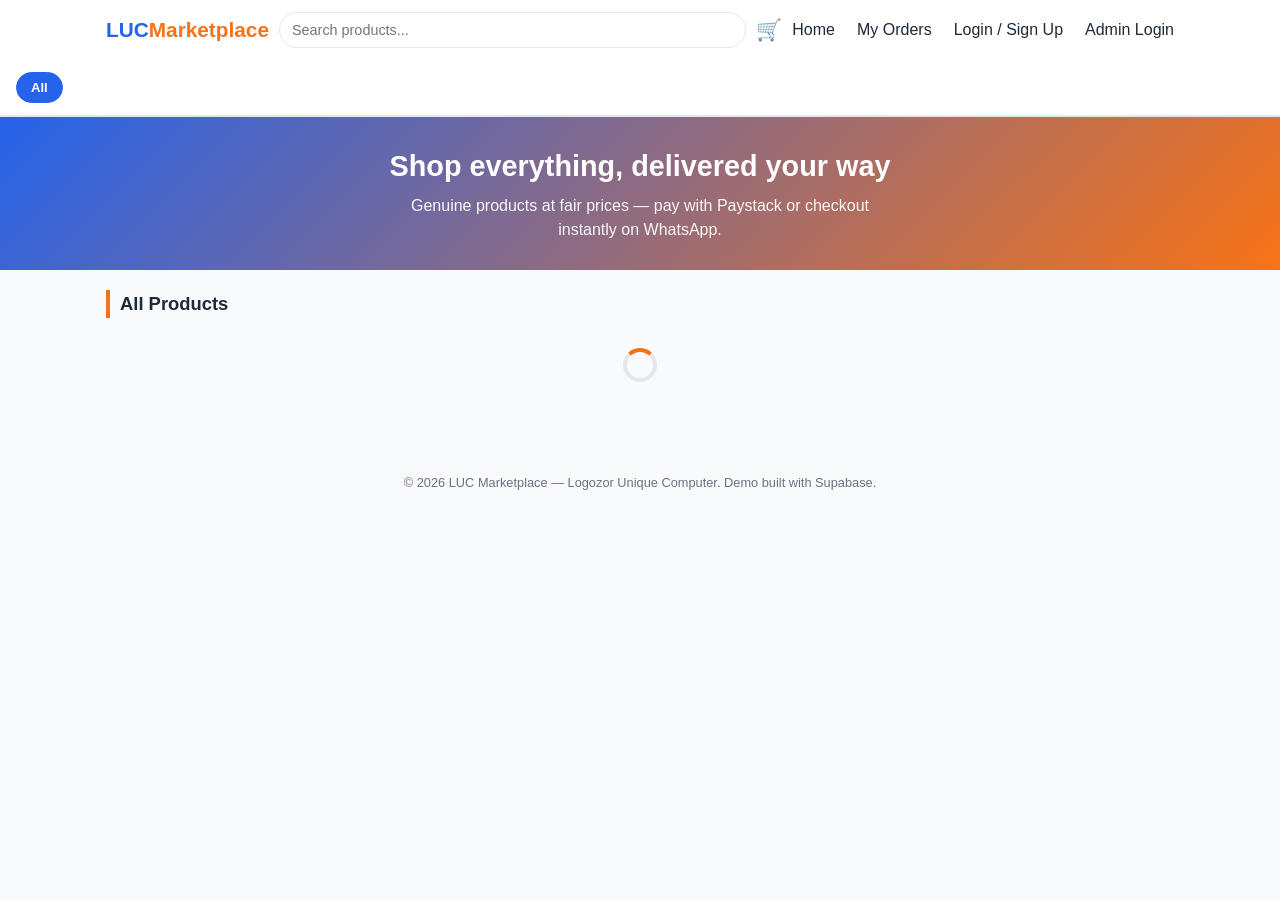
==== luc-marketplace/index.html @ a38b9e7c "Add files via upload" ====
<!DOCTYPE html>
<html lang="en">
<head>
<meta charset="UTF-8" />
<meta name="viewport" content="width=device-width, initial-scale=1.0" />
<title>LUC Marketplace — Shop Everything, One Place</title>
<link rel="stylesheet" href="style.css" />
</head>
<body>

  <!-- ===== HEADER ===== -->
  <header class="site-header">
    <div class="header-inner container">
      <a href="index.html" class="logo">LUC<span class="accent-orange">Marketplace</span></a>

      <div class="header-search">
        <input type="text" id="searchInputDesktop" placeholder="Search products..." />
      </div>

      <div class="header-actions">
        <a href="cart.html" class="icon-link" aria-label="Cart">
          🛒<span class="cart-badge" id="cartBadgeDesktop" hidden>0</span>
        </a>
        <button class="nav-toggle" id="navToggle" aria-label="Toggle menu">☰</button>
      </div>

      <nav class="main-nav" id="mainNav">
        <a href="index.html">Home</a>
        <a href="orders.html">My Orders</a>
        <a href="login.html">Login / Sign Up</a>
        <a href="admin.html" class="nav-admin">Admin Login</a>
      </nav>
    </div>

    <div class="mobile-search">
      <input type="text" id="searchInputMobile" placeholder="Search products..." />
    </div>

    <div class="category-bar" id="categoryBar">
      <button class="chip active" data-category="all">All</button>
      <!-- other category chips injected by app.js -->
    </div>
  </header>

  <!-- ===== HERO ===== -->
  <section class="hero">
    <div class="container">
      <h1>Shop everything, delivered your way</h1>
      <p>Genuine products at fair prices — pay with Paystack or checkout instantly on WhatsApp.</p>
    </div>
  </section>

  <main class="container">
    <section class="products-section" id="products">
      <h2 id="sectionTitle">All Products</h2>

      <div id="products-loading" class="spinner" role="status" aria-label="Loading products"></div>
      <div id="products-grid" class="product-grid"></div>
      <p id="products-empty" class="empty-msg" hidden>No products available right now. Check back soon!</p>
    </section>
  </main>

  <!-- ===== PRODUCT DETAIL MODAL ===== -->
  <div id="productModal" class="modal" hidden>
    <div class="modal-content">
      <button class="modal-close" id="modalClose" aria-label="Close">&times;</button>
      <img id="modalImg" class="modal-product-img" src="" alt="" />
      <h3 id="modalName"></h3>
      <span class="badge" id="modalCategory"></span>
      <p class="product-desc" id="modalDesc" style="-webkit-line-clamp: unset;"></p>
      <div class="price-row">
        <span class="price-currency">GHS</span>
        <span class="price" id="modalPrice"></span>
      </div>
      <p id="modalStock" class="hint"></p>

      <div class="qty-stepper" id="modalQtyStepper">
        <button type="button" id="qtyMinus">&minus;</button>
        <span id="qtyValue">1</span>
        <button type="button" id="qtyPlus">+</button>
      </div>

      <button class="btn btn-primary" id="modalAddBtn">Add to Cart</button>
      <p id="modalMsg" class="form-msg" hidden></p>
    </div>
  </div>

  <!-- ===== BOTTOM MOBILE NAV ===== -->
  <nav class="bottom-nav">
    <a href="index.html" class="active"><span class="bn-icon">🏠</span>Home</a>
    <a href="cart.html"><span class="bn-icon">🛒</span>Cart<span class="cart-badge" id="cartBadgeMobile" hidden>0</span></a>
    <a href="orders.html"><span class="bn-icon">📦</span>Orders</a>
    <a href="login.html"><span class="bn-icon">👤</span>Account</a>
  </nav>

  <footer class="site-footer">
    <p>&copy; 2026 LUC Marketplace — Logozor Unique Computer. Demo built with Supabase.</p>
  </footer>

  <script src="https://cdn.jsdelivr.net/npm/@supabase/supabase-js@2"></script>
  <script src="supabase-config.js"></script>
  <script src="cart.js"></script>
  <script src="app.js"></script>
</body>
</html>
---- luc-marketplace/style.css ----
/* =========================================================
   LUC Marketplace — style.css
   Mobile-first. White background, blue #2563EB + orange #F97316.
   ========================================================= */

:root {
  --orange: #F97316;
  --orange-dark: #C2570A;
  --blue: #2563EB;
  --blue-dark: #1D4ED8;
  --bg: #FFFFFF;
  --bg-soft: #F8FAFC;
  --text: #1F2937;
  --muted: #6B7280;
  --border: #E5E7EB;
  --card-bg: #FFFFFF;
  --radius: 10px;
  --shadow: 0 2px 8px rgba(0,0,0,0.06);
  --green: #16A34A;
  --red: #DC2626;
}

* { box-sizing: border-box; }

body {
  margin: 0;
  font-family: -apple-system, BlinkMacSystemFont, "Segoe UI", Roboto, Helvetica, Arial, sans-serif;
  background: var(--bg-soft);
  color: var(--text);
  line-height: 1.5;
  padding-bottom: 70px; /* space for mobile bottom nav */
}

.container {
  width: 100%;
  max-width: 1100px;
  margin: 0 auto;
  padding: 0 16px;
}

a { text-decoration: none; color: inherit; }
h1, h2, h3 { margin: 0 0 8px; }
button { font-family: inherit; }

/* ===== HEADER ===== */
.site-header {
  background: #fff;
  border-bottom: 1px solid var(--border);
  position: sticky;
  top: 0;
  z-index: 50;
}

.header-inner {
  display: flex;
  align-items: center;
  justify-content: space-between;
  height: 60px;
  gap: 10px;
}

.logo {
  font-size: 1.3rem;
  font-weight: 800;
  color: var(--blue);
  white-space: nowrap;
}
.accent-orange { color: var(--orange); }
.admin-tag { font-size: 0.75rem; color: var(--muted); font-weight: 500; }

.header-search {
  flex: 1;
  display: none;
}
.header-search input {
  width: 100%;
  padding: 9px 12px;
  border: 1px solid var(--border);
  border-radius: 999px;
  font-size: 0.9rem;
}

.header-actions {
  display: flex;
  align-items: center;
  gap: 14px;
}

.icon-link {
  position: relative;
  font-size: 1.3rem;
  color: var(--text);
}
.cart-badge {
  position: absolute;
  top: -6px;
  right: -10px;
  background: var(--orange);
  color: #fff;
  font-size: 0.65rem;
  font-weight: 700;
  min-width: 17px;
  height: 17px;
  border-radius: 999px;
  display: flex;
  align-items: center;
  justify-content: center;
  padding: 0 3px;
}
.cart-badge[hidden] { display: none; }

.main-nav {
  display: none;
  position: absolute;
  top: 60px;
  left: 0;
  right: 0;
  background: #fff;
  border-bottom: 1px solid var(--border);
  flex-direction: column;
  padding: 8px 16px 16px;
}
.main-nav.open { display: flex; }

.main-nav a {
  padding: 12px 0;
  border-bottom: 1px solid var(--border);
  font-weight: 500;
  color: var(--text);
}
.main-nav a:last-child { border-bottom: none; }
.nav-admin { color: var(--blue); font-weight: 700; }

.nav-toggle {
  background: none;
  border: none;
  font-size: 1.5rem;
  cursor: pointer;
  color: var(--text);
}

/* Mobile search bar under header */
.mobile-search {
  padding: 10px 16px;
  background: #fff;
  border-bottom: 1px solid var(--border);
}
.mobile-search input {
  width: 100%;
  padding: 10px 14px;
  border: 1px solid var(--border);
  border-radius: 999px;
  font-size: 0.9rem;
  background: var(--bg-soft);
}

/* ===== CATEGORY CHIPS ===== */
.category-bar {
  display: flex;
  gap: 8px;
  overflow-x: auto;
  padding: 12px 16px;
  background: #fff;
  border-bottom: 1px solid var(--border);
  -webkit-overflow-scrolling: touch;
}
.category-bar::-webkit-scrollbar { display: none; }

.chip {
  flex: 0 0 auto;
  padding: 7px 14px;
  border-radius: 999px;
  border: 1px solid var(--border);
  background: #fff;
  color: var(--text);
  font-size: 0.82rem;
  font-weight: 600;
  cursor: pointer;
  white-space: nowrap;
}
.chip.active {
  background: var(--blue);
  border-color: var(--blue);
  color: #fff;
}

/* ===== HERO / PROMO STRIP ===== */
.hero {
  background: linear-gradient(135deg, var(--blue) 0%, var(--orange) 100%);
  color: #fff;
  padding: 28px 0;
  text-align: center;
}
.hero h1 {
  font-size: 1.35rem;
  margin-bottom: 6px;
}
.hero p {
  font-size: 0.9rem;
  opacity: 0.95;
  max-width: 500px;
  margin: 0 auto;
}

/* ===== PRODUCT SECTIONS ===== */
.products-section {
  padding: 20px 0 28px;
}
.products-section h2 {
  font-size: 1.15rem;
  color: var(--text);
  border-left: 4px solid var(--orange);
  padding-left: 10px;
  margin-bottom: 14px;
}

.product-grid {
  display: grid;
  grid-template-columns: 1fr 1fr;
  gap: 12px;
}

.empty-msg {
  color: var(--muted);
  text-align: center;
  padding: 32px 16px;
}

/* ===== PRODUCT CARD ===== */
.product-card {
  background: var(--card-bg);
  border: 1px solid var(--border);
  border-radius: var(--radius);
  overflow: hidden;
  box-shadow: var(--shadow);
  display: flex;
  flex-direction: column;
  transition: transform 0.15s ease;
  cursor: pointer;
}
.product-card:hover { transform: translateY(-2px); }

.product-img-wrap { position: relative; }
.product-img {
  width: 100%;
  aspect-ratio: 1 / 1;
  object-fit: cover;
  background: #F3F4F6;
  display: block;
}
.stock-flag {
  position: absolute;
  top: 6px;
  left: 6px;
  background: var(--red);
  color: #fff;
  font-size: 0.62rem;
  font-weight: 700;
  padding: 2px 7px;
  border-radius: 4px;
}

.product-body {
  padding: 8px 10px 10px;
  display: flex;
  flex-direction: column;
  gap: 3px;
  flex: 1;
}

.product-body h3 {
  font-size: 0.88rem;
  font-weight: 700;
  color: var(--text);
  display: -webkit-box;
  -webkit-line-clamp: 2;
  -webkit-box-orient: vertical;
  overflow: hidden;
  min-height: 2.4em;
}

.product-desc {
  font-size: 0.78rem;
  color: var(--muted);
  margin: 0;
  display: -webkit-box;
  -webkit-line-clamp: 2;
  -webkit-box-orient: vertical;
  overflow: hidden;
}

.badge {
  display: inline-block;
  font-size: 0.68rem;
  font-weight: 600;
  padding: 2px 8px;
  border-radius: 999px;
  width: fit-content;
  margin: 2px 0;
  background: #F3F4F6;
  color: var(--muted);
}

.price-row {
  display: flex;
  align-items: baseline;
  gap: 6px;
  margin: 2px 0 6px;
}
.price {
  font-size: 1rem;
  font-weight: 800;
  color: var(--orange-dark);
}
.price-currency { font-size: 0.72rem; font-weight: 700; color: var(--orange-dark); }

.btn {
  display: inline-block;
  border: none;
  border-radius: 8px;
  padding: 10px 14px;
  font-size: 0.85rem;
  font-weight: 700;
  cursor: pointer;
  text-align: center;
}
.btn-add {
  background: var(--blue);
  color: #fff;
  width: 100%;
  margin-top: auto;
  padding: 8px;
  font-size: 0.8rem;
}
.btn-add:hover { background: var(--blue-dark); }
.btn-add:disabled { background: var(--muted); cursor: not-allowed; }

.btn-primary { background: var(--orange); color: #fff; width: 100%; }
.btn-primary:hover { background: var(--orange-dark); }
.btn-primary:disabled { background: var(--muted); cursor: not-allowed; }

.btn-blue { background: var(--blue); color: #fff; width: 100%; }
.btn-blue:hover { background: var(--blue-dark); }

.btn-outline {
  background: transparent;
  border: 1px solid var(--border);
  color: var(--text);
}

.btn-danger { background: var(--red); color: #fff; }
.btn-danger:hover { background: #B91C1C; }

.btn-whatsapp { background: #25D366; color: #fff; width: 100%; }
.btn-whatsapp:hover { background: #1DA851; }

/* ===== SPINNER ===== */
.spinner {
  width: 34px;
  height: 34px;
  margin: 30px auto;
  border: 4px solid var(--border);
  border-top-color: var(--orange);
  border-radius: 50%;
  animation: spin 0.8s linear infinite;
}
.spinner[hidden] { display: none; }
@keyframes spin { to { transform: rotate(360deg); } }

/* ===== MODAL ===== */
.modal {
  position: fixed;
  inset: 0;
  background: rgba(0,0,0,0.5);
  display: flex;
  align-items: flex-end;
  justify-content: center;
  z-index: 100;
}
.modal[hidden] { display: none; }

.modal-content {
  background: #fff;
  border-radius: 16px 16px 0 0;
  padding: 20px 18px 24px;
  max-width: 480px;
  width: 100%;
  max-height: 88vh;
  overflow-y: auto;
  position: relative;
}
.modal-close {
  position: absolute;
  top: 10px;
  right: 14px;
  background: none;
  border: none;
  font-size: 1.5rem;
  cursor: pointer;
  color: var(--muted);
  z-index: 2;
}

.modal-product-img {
  width: 100%;
  aspect-ratio: 1/1;
  object-fit: cover;
  border-radius: 10px;
  margin-bottom: 12px;
  background: #F3F4F6;
}

.qty-stepper {
  display: flex;
  align-items: center;
  gap: 0;
  border: 1px solid var(--border);
  border-radius: 8px;
  width: fit-content;
  margin: 10px 0 16px;
}
.qty-stepper button {
  width: 38px;
  height: 38px;
  border: none;
  background: var(--bg-soft);
  font-size: 1.1rem;
  font-weight: 700;
  cursor: pointer;
  color: var(--text);
}
.qty-stepper span {
  width: 42px;
  text-align: center;
  font-weight: 700;
}

/* ===== FOOTER ===== */
.site-footer {
  text-align: center;
  padding: 20px;
  color: var(--muted);
  font-size: 0.8rem;
}

/* ===== BOTTOM MOBILE NAV (Jumia/Temu style) ===== */
.bottom-nav {
  position: fixed;
  bottom: 0;
  left: 0;
  right: 0;
  background: #fff;
  border-top: 1px solid var(--border);
  display: flex;
  justify-content: space-around;
  padding: 8px 0 max(8px, env(safe-area-inset-bottom));
  z-index: 60;
}
.bottom-nav a {
  display: flex;
  flex-direction: column;
  align-items: center;
  gap: 2px;
  font-size: 0.65rem;
  color: var(--muted);
  font-weight: 600;
  position: relative;
  padding: 2px 10px;
}
.bottom-nav a.active { color: var(--blue); }
.bottom-nav .bn-icon { font-size: 1.25rem; }

@media (min-width: 860px) {
  .bottom-nav { display: none; }
  body { padding-bottom: 0; }
}

/* ===== CART PAGE ===== */
.cart-list { display: flex; flex-direction: column; gap: 10px; }
.cart-item {
  display: flex;
  gap: 10px;
  background: #fff;
  border: 1px solid var(--border);
  border-radius: var(--radius);
  padding: 10px;
  align-items: center;
}
.cart-item img {
  width: 64px;
  height: 64px;
  object-fit: cover;
  border-radius: 8px;
  background: #F3F4F6;
  flex-shrink: 0;
}
.cart-item-info { flex: 1; min-width: 0; }
.cart-item-info h4 {
  font-size: 0.88rem;
  margin: 0 0 4px;
  white-space: nowrap;
  overflow: hidden;
  text-overflow: ellipsis;
}
.cart-item-price { font-weight: 700; color: var(--orange-dark); font-size: 0.9rem; }
.cart-item-remove {
  background: none;
  border: none;
  color: var(--red);
  font-size: 0.75rem;
  cursor: pointer;
  padding: 4px 0;
}
.cart-qty-stepper {
  display: flex;
  align-items: center;
  border: 1px solid var(--border);
  border-radius: 6px;
}
.cart-qty-stepper button {
  width: 28px;
  height: 28px;
  border: none;
  background: var(--bg-soft);
  font-weight: 700;
  cursor: pointer;
}
.cart-qty-stepper span { width: 28px; text-align: center; font-size: 0.85rem; font-weight: 700; }

.cart-summary {
  background: #fff;
  border: 1px solid var(--border);
  border-radius: var(--radius);
  padding: 16px;
  margin-top: 16px;
}
.summary-row {
  display: flex;
  justify-content: space-between;
  font-size: 0.9rem;
  padding: 6px 0;
}
.summary-row.total {
  font-size: 1.1rem;
  font-weight: 800;
  border-top: 1px solid var(--border);
  margin-top: 6px;
  padding-top: 10px;
}
.summary-row.total .amount { color: var(--orange-dark); }

/* ===== FORMS (login / checkout / admin) ===== */
.form-card {
  background: #fff;
  border: 1px solid var(--border);
  border-radius: var(--radius);
  box-shadow: var(--shadow);
  padding: 22px 18px;
  max-width: 480px;
  margin: 24px auto;
}
.form-card h2 { text-align: center; }
.form-card .subtitle {
  text-align: center;
  color: var(--muted);
  font-size: 0.85rem;
  margin-bottom: 18px;
}
.form-card form { display: flex; flex-direction: column; gap: 4px; }
.form-card label {
  font-size: 0.85rem;
  font-weight: 600;
  margin-top: 10px;
}
.form-card input,
.form-card select,
.form-card textarea {
  padding: 11px;
  border: 1px solid var(--border);
  border-radius: 8px;
  font-size: 0.9rem;
  font-family: inherit;
  width: 100%;
}
.form-card button[type="submit"] { margin-top: 18px; }
.form-switch {
  text-align: center;
  font-size: 0.85rem;
  margin-top: 14px;
  color: var(--muted);
}
.form-switch a { color: var(--blue); font-weight: 700; }

.error-msg { color: var(--red); font-size: 0.85rem; margin-top: 8px; }
.success-msg { color: var(--green); font-size: 0.85rem; margin-top: 8px; }
.form-msg { font-size: 0.85rem; margin-top: 8px; }
.form-msg.success { color: var(--green); }
.form-msg.error { color: var(--red); }

/* ===== ORDERS PAGE ===== */
.order-card {
  background: #fff;
  border: 1px solid var(--border);
  border-radius: var(--radius);
  box-shadow: var(--shadow);
  padding: 14px;
  margin-bottom: 12px;
}
.order-card-head {
  display: flex;
  justify-content: space-between;
  align-items: center;
  margin-bottom: 8px;
  flex-wrap: wrap;
  gap: 6px;
}
.order-id { font-size: 0.78rem; color: var(--muted); }
.status-pill {
  font-size: 0.68rem;
  font-weight: 700;
  padding: 3px 10px;
  border-radius: 999px;
  text-transform: capitalize;
}
.status-processing { background: #FEF3C7; color: #B45309; }
.status-confirmed { background: #DBEAFE; color: var(--blue-dark); }
.status-shipped { background: #E0E7FF; color: #4338CA; }
.status-delivered { background: #DCFCE7; color: #15803D; }
.status-cancelled { background: #FEE2E2; color: #B91C1C; }
.status-paid { background: #DCFCE7; color: #15803D; }
.status-pending { background: #FEF3C7; color: #B45309; }
.status-failed { background: #FEE2E2; color: #B91C1C; }

.order-items-mini { font-size: 0.82rem; color: var(--muted); margin: 4px 0; }
.order-total { font-weight: 800; color: var(--orange-dark); }

/* ===== ADMIN PAGE ===== */
.admin-main { padding: 20px 0; }
.admin-tabs {
  display: flex;
  gap: 8px;
  margin-bottom: 18px;
  border-bottom: 1px solid var(--border);
}
.admin-tab-btn {
  background: none;
  border: none;
  padding: 10px 6px;
  font-size: 0.9rem;
  font-weight: 700;
  color: var(--muted);
  cursor: pointer;
  border-bottom: 3px solid transparent;
}
.admin-tab-btn.active { color: var(--blue); border-bottom-color: var(--blue); }

.admin-card {
  background: #fff;
  border: 1px solid var(--border);
  border-radius: var(--radius);
  box-shadow: var(--shadow);
  padding: 20px 16px;
  max-width: 640px;
  margin: 0 auto 24px;
}

.admin-card form { display: flex; flex-direction: column; gap: 6px; }
.admin-card label { font-size: 0.85rem; font-weight: 600; margin-top: 8px; }
.admin-card input,
.admin-card select,
.admin-card textarea {
  padding: 10px;
  border: 1px solid var(--border);
  border-radius: 6px;
  font-size: 0.9rem;
  font-family: inherit;
  width: 100%;
}
.admin-card button[type="submit"] { margin-top: 16px; }

.hint { font-size: 0.75rem; color: var(--muted); margin-top: 12px; }

.table-heading { margin-top: 32px; }
.table-wrap { overflow-x: auto; max-width: 900px; margin: 0 auto; }

.admin-table { width: 100%; border-collapse: collapse; font-size: 0.82rem; }
.admin-table th, .admin-table td {
  border-bottom: 1px solid var(--border);
  padding: 8px 6px;
  text-align: left;
  vertical-align: middle;
}
.admin-table img {
  width: 42px;
  height: 42px;
  object-fit: cover;
  border-radius: 6px;
}
.admin-table select { padding: 6px; border-radius: 6px; border: 1px solid var(--border); font-size: 0.78rem; }

.order-items-cell { font-size: 0.75rem; max-width: 220px; }

/* ===== TABLET / DESKTOP ===== */
@media (min-width: 640px) {
  .product-grid { grid-template-columns: repeat(3, 1fr); }
  .hero h1 { font-size: 1.8rem; }
  .hero p { font-size: 1rem; }
  .modal { align-items: center; }
  .modal-content { border-radius: var(--radius); }
}

@media (min-width: 860px) {
  .header-search { display: block; }
  .mobile-search { display: none; }
  .main-nav {
    display: flex;
    position: static;
    flex-direction: row;
    border-bottom: none;
    padding: 0;
    gap: 22px;
    background: transparent;
  }
  .main-nav a { border-bottom: none; padding: 0; }
  .nav-toggle { display: none; }
  .product-grid { grid-template-columns: repeat(4, 1fr); }
}
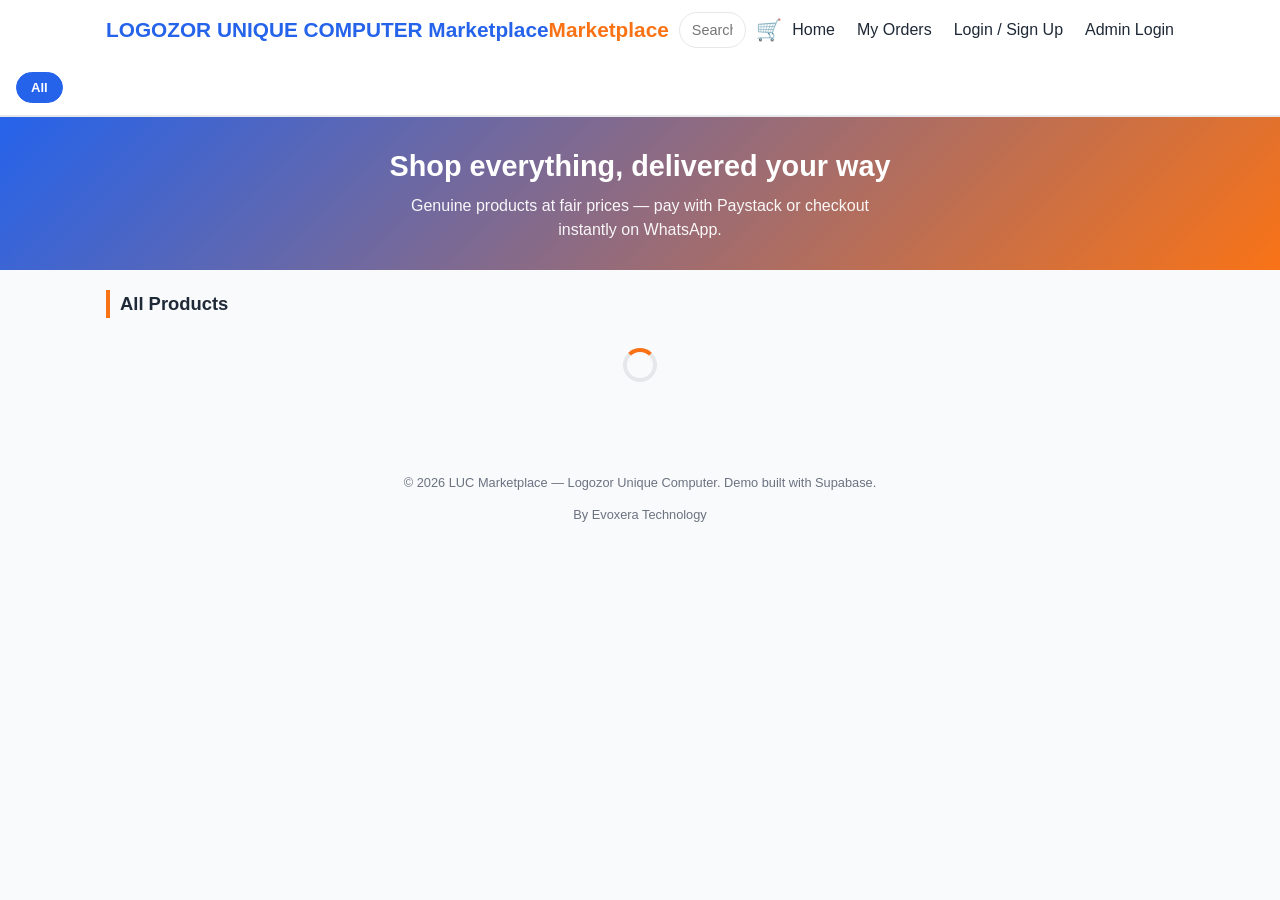
==== commit 57582025: "Update index.html" ====
--- a/luc-marketplace/index.html
+++ b/luc-marketplace/index.html
@@ -11,7 +11,7 @@
   <!-- ===== HEADER ===== -->
   <header class="site-header">
     <div class="header-inner container">
-      <a href="index.html" class="logo">LUC<span class="accent-orange">Marketplace</span></a>
+      <a href="index.html" class="logo">LOGOZOR UNIQUE COMPUTER Marketplace<span class="accent-orange">Marketplace</span></a>
 
       <div class="header-search">
         <input type="text" id="searchInputDesktop" placeholder="Search products..." />
@@ -95,6 +95,7 @@
 
   <footer class="site-footer">
     <p>&copy; 2026 LUC Marketplace — Logozor Unique Computer. Demo built with Supabase.</p>
+    <p>By Evoxera Technology</p>
   </footer>
 
   <script src="https://cdn.jsdelivr.net/npm/@supabase/supabase-js@2"></script>
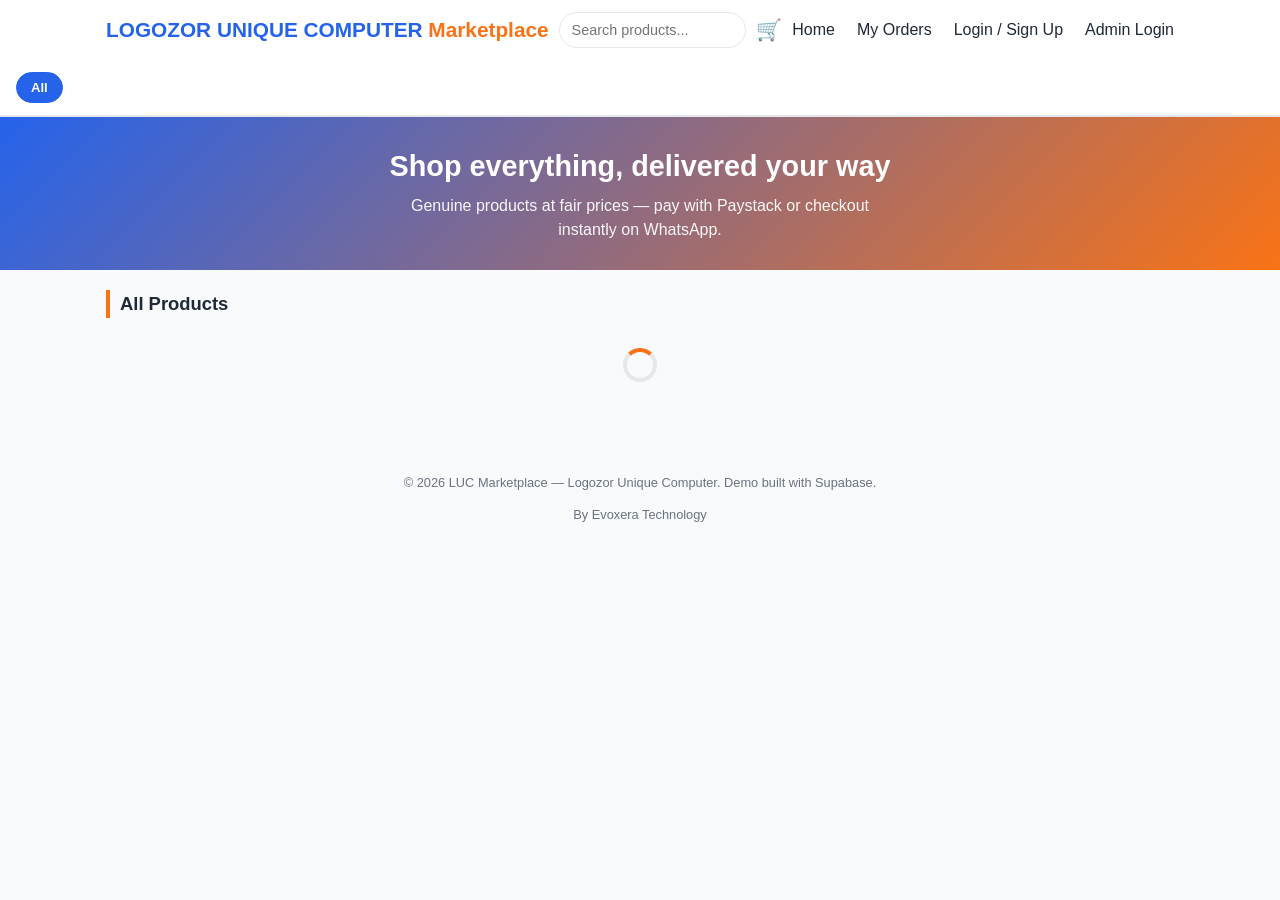
==== commit b8026427: "Update index.html" ====
--- a/luc-marketplace/index.html
+++ b/luc-marketplace/index.html
@@ -11,7 +11,7 @@
   <!-- ===== HEADER ===== -->
   <header class="site-header">
     <div class="header-inner container">
-      <a href="index.html" class="logo">LOGOZOR UNIQUE COMPUTER Marketplace<span class="accent-orange">Marketplace</span></a>
+      <a href="index.html" class="logo">LOGOZOR UNIQUE COMPUTER <span class="accent-orange">Marketplace</span></a>
 
       <div class="header-search">
         <input type="text" id="searchInputDesktop" placeholder="Search products..." />
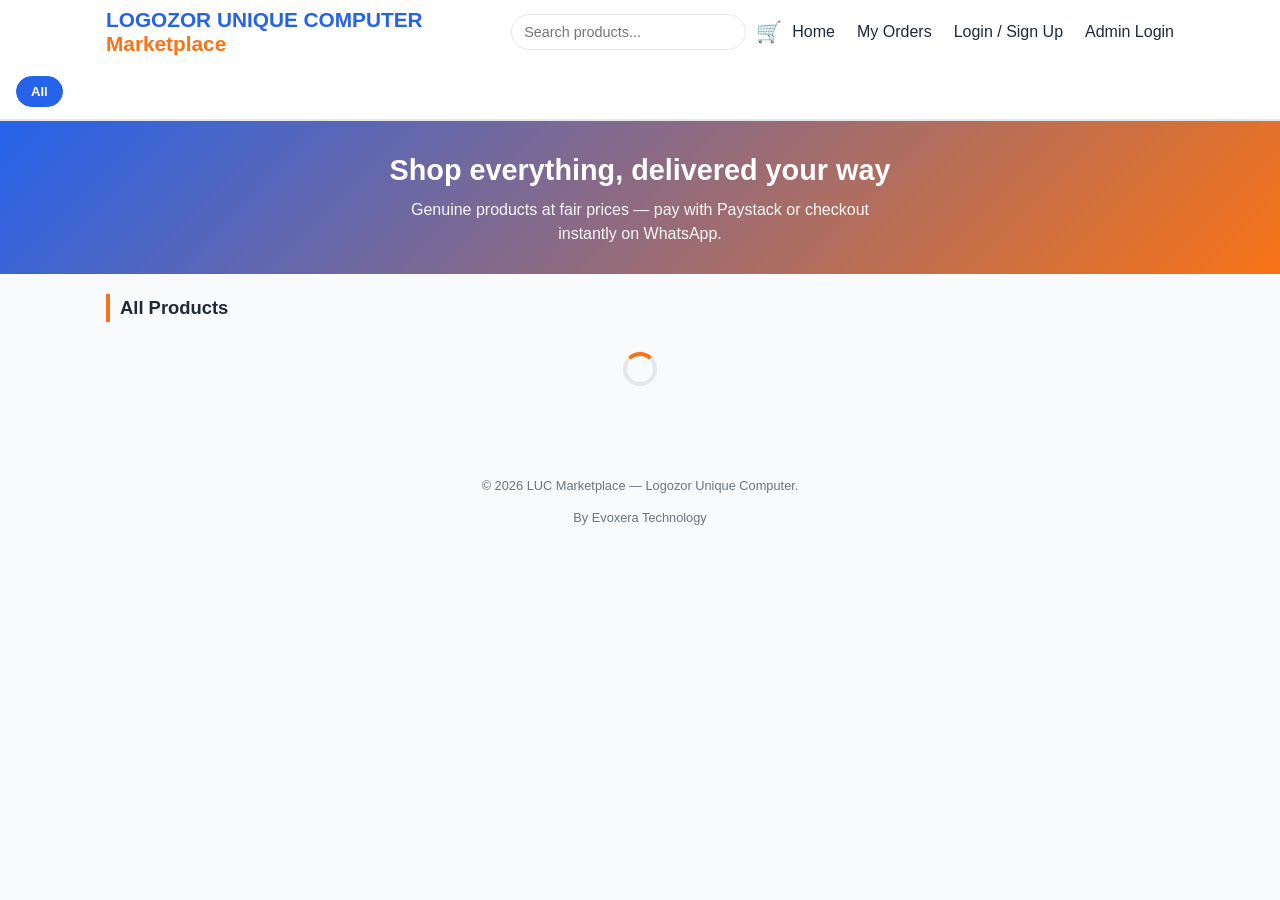
==== commit 47c4abb2: "Update index.html" ====
--- a/luc-marketplace/index.html
+++ b/luc-marketplace/index.html
@@ -94,7 +94,7 @@
   </nav>
 
   <footer class="site-footer">
-    <p>&copy; 2026 LUC Marketplace — Logozor Unique Computer. Demo built with Supabase.</p>
+    <p>&copy; 2026 LUC Marketplace — Logozor Unique Computer. </p>
     <p>By Evoxera Technology</p>
   </footer>
 
--- a/luc-marketplace/style.css
+++ b/luc-marketplace/style.css
@@ -20,6 +20,10 @@
   --red: #DC2626;
 }
 
+html {
+  overflow-x: hidden;
+}
+
 * { box-sizing: border-box; }
 
 body {
@@ -29,7 +33,11 @@
   color: var(--text);
   line-height: 1.5;
   padding-bottom: 70px; /* space for mobile bottom nav */
-}
+  overflow-x: hidden;
+  max-width: 100vw;
+}
+
+img { max-width: 100%; height: auto; }
 
 .container {
   width: 100%;
@@ -55,15 +63,22 @@
   display: flex;
   align-items: center;
   justify-content: space-between;
-  height: 60px;
-  gap: 10px;
+  flex-wrap: wrap;
+  min-height: 60px;
+  padding: 8px 16px;
+  gap: 8px 10px;
+  position: relative;
 }
 
 .logo {
-  font-size: 1.3rem;
+  font-size: clamp(0.92rem, 4.2vw, 1.3rem);
   font-weight: 800;
   color: var(--blue);
-  white-space: nowrap;
+  white-space: normal;
+  word-break: break-word;
+  line-height: 1.15;
+  flex: 1 1 160px;
+  min-width: 0;
 }
 .accent-orange { color: var(--orange); }
 .admin-tag { font-size: 0.75rem; color: var(--muted); font-weight: 500; }
@@ -84,6 +99,7 @@
   display: flex;
   align-items: center;
   gap: 14px;
+  flex-shrink: 0;
 }
 
 .icon-link {
@@ -112,7 +128,7 @@
 .main-nav {
   display: none;
   position: absolute;
-  top: 60px;
+  top: 100%;
   left: 0;
   right: 0;
   background: #fff;
@@ -130,6 +146,12 @@
 }
 .main-nav a:last-child { border-bottom: none; }
 .nav-admin { color: var(--blue); font-weight: 700; }
+
+.main-nav[style*="position:static"] {
+  flex-shrink: 0;
+  flex-wrap: wrap;
+  justify-content: flex-end;
+}
 
 .nav-toggle {
   background: none;
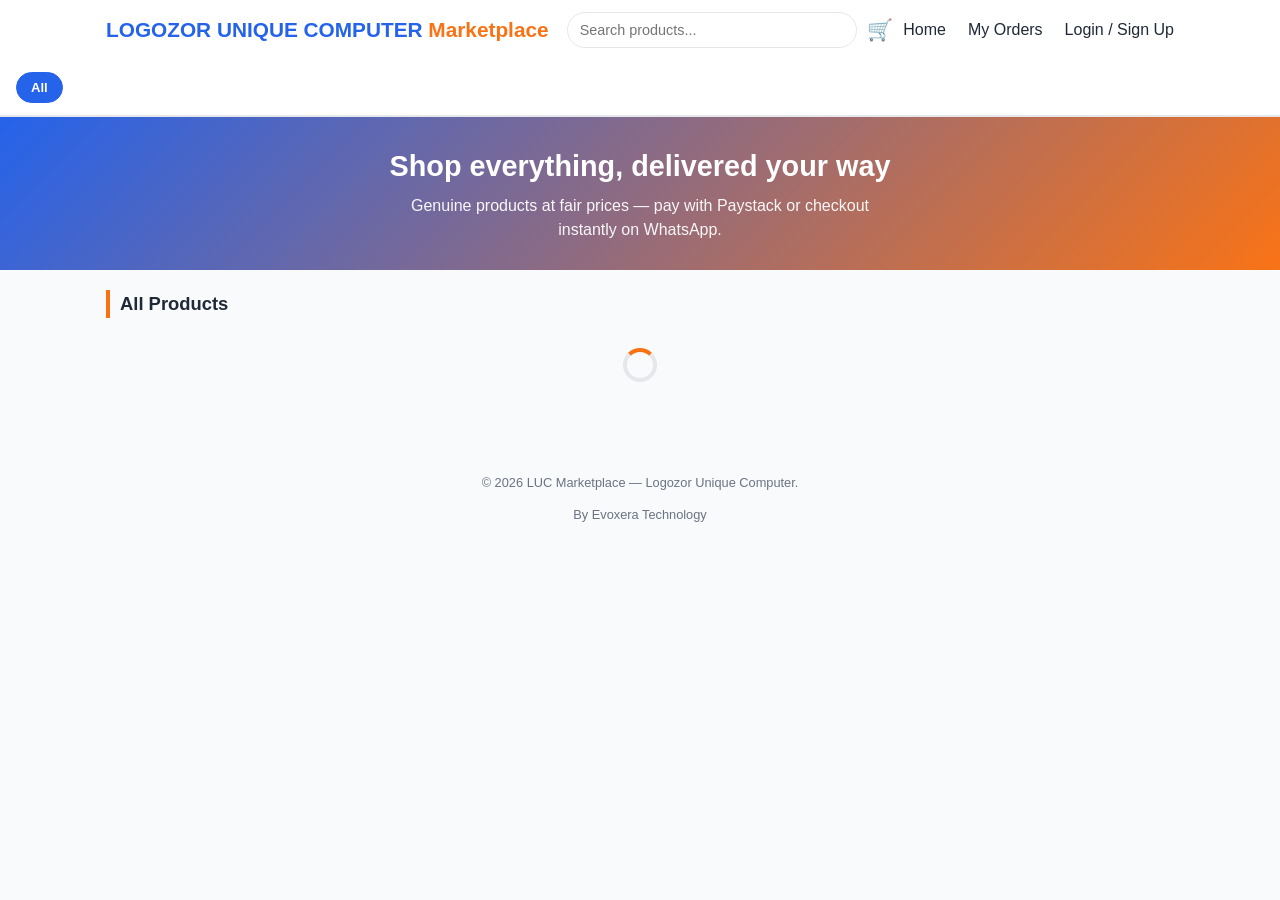
==== commit 73e79920: "Add files via upload" ====
--- a/luc-marketplace/index.html
+++ b/luc-marketplace/index.html
@@ -28,7 +28,6 @@
         <a href="index.html">Home</a>
         <a href="orders.html">My Orders</a>
         <a href="login.html">Login / Sign Up</a>
-        <a href="admin.html" class="nav-admin">Admin Login</a>
       </nav>
     </div>
 
@@ -94,7 +93,7 @@
   </nav>
 
   <footer class="site-footer">
-    <p>&copy; 2026 LUC Marketplace — Logozor Unique Computer. </p>
+    <p><a href="admin.html" class="footer-admin-entry" aria-label="Site">&copy;</a> 2026 LUC Marketplace — Logozor Unique Computer. </p>
     <p>By Evoxera Technology</p>
   </footer>
 
--- a/luc-marketplace/style.css
+++ b/luc-marketplace/style.css
@@ -145,7 +145,6 @@
   color: var(--text);
 }
 .main-nav a:last-child { border-bottom: none; }
-.nav-admin { color: var(--blue); font-weight: 700; }
 
 .main-nav[style*="position:static"] {
   flex-shrink: 0;
@@ -463,6 +462,19 @@
   padding: 20px;
   color: var(--muted);
   font-size: 0.8rem;
+}
+
+/* Hidden admin entry point — looks like plain copyright text, not a link */
+.footer-admin-entry {
+  color: inherit;
+  text-decoration: none;
+  cursor: pointer;
+}
+.footer-admin-entry:hover,
+.footer-admin-entry:visited,
+.footer-admin-entry:active {
+  color: inherit;
+  text-decoration: none;
 }
 
 /* ===== BOTTOM MOBILE NAV (Jumia/Temu style) ===== */
